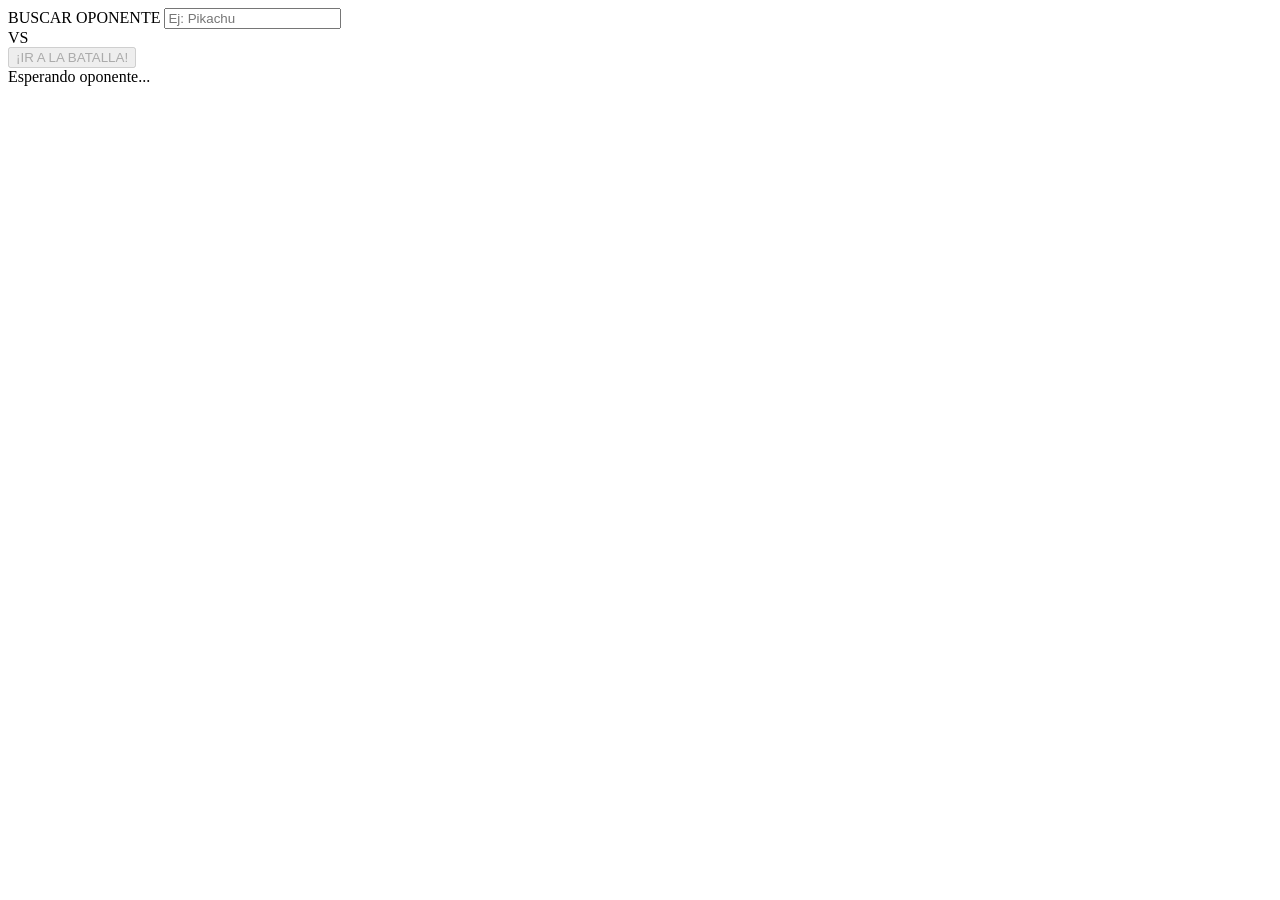
==== index.html @ c71d79c4 "Primer commit: Primera mita del stage 1" ====
<!DOCTYPE html>
<html lang="es">
<head>
    <meta charset="UTF-8">
    <meta name="viewport" content="width=device-width, initial-scale=1.0">
    <title>Poke-Battle | Stage 1</title>
    <link rel="stylesheet" href="style.css">
</head>
<body>

    <header id="trainer-section"></header>
   
    <main class="selector-arena">    
        <section id="player-pokemon" class="side-container">
            </section>
        <section class="controls-center">
            <div class="search-box">
                <label for="opponent-search">BUSCAR OPONENTE</label>
                <input 
                    type="text" 
                    id="opponent-search" 
                    placeholder="Ej: Pikachu"
                    autocomplete="off" >
            </div>
            <div class="vs-divider">VS</div>
            <button id="go-to-battle" disabled>
                ¡IR A LA BATALLA!
            </button>
        </section>
        <section id="opponent-pokemon" class="side-container">
            <div class="placeholder-text">
                Esperando oponente...
            </div>
        </section>
    </main>
    <script type="module" src="stage-1/main.js"></script>
    
</body>
</html>
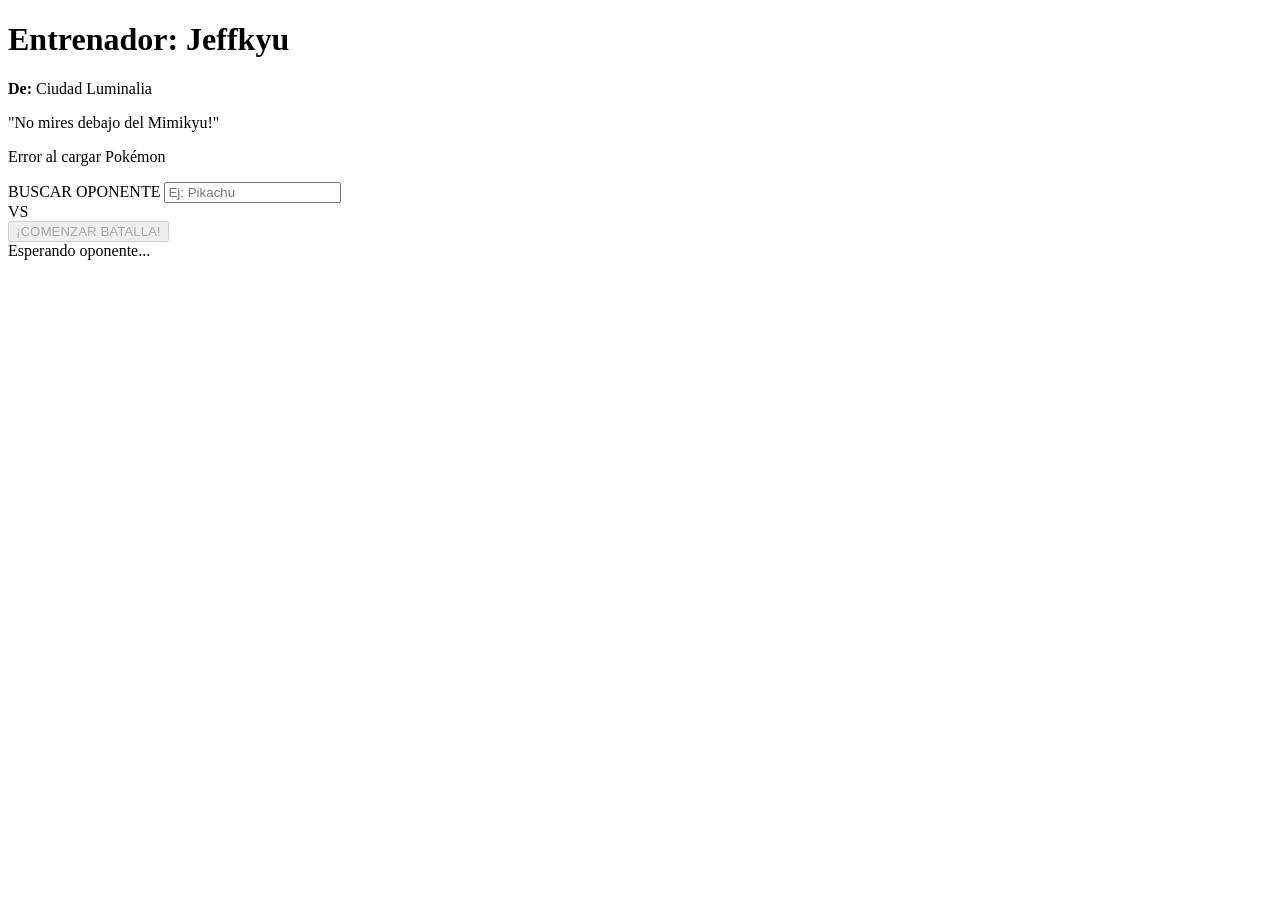
==== commit 5dfbe3e0: "Segunda mitad del stage 1" ====
--- a/index.html
+++ b/index.html
@@ -24,7 +24,7 @@
             </div>
             <div class="vs-divider">VS</div>
             <button id="go-to-battle" disabled>
-                ¡IR A LA BATALLA!
+                ¡COMENZAR BATALLA!
             </button>
         </section>
         <section id="opponent-pokemon" class="side-container">
